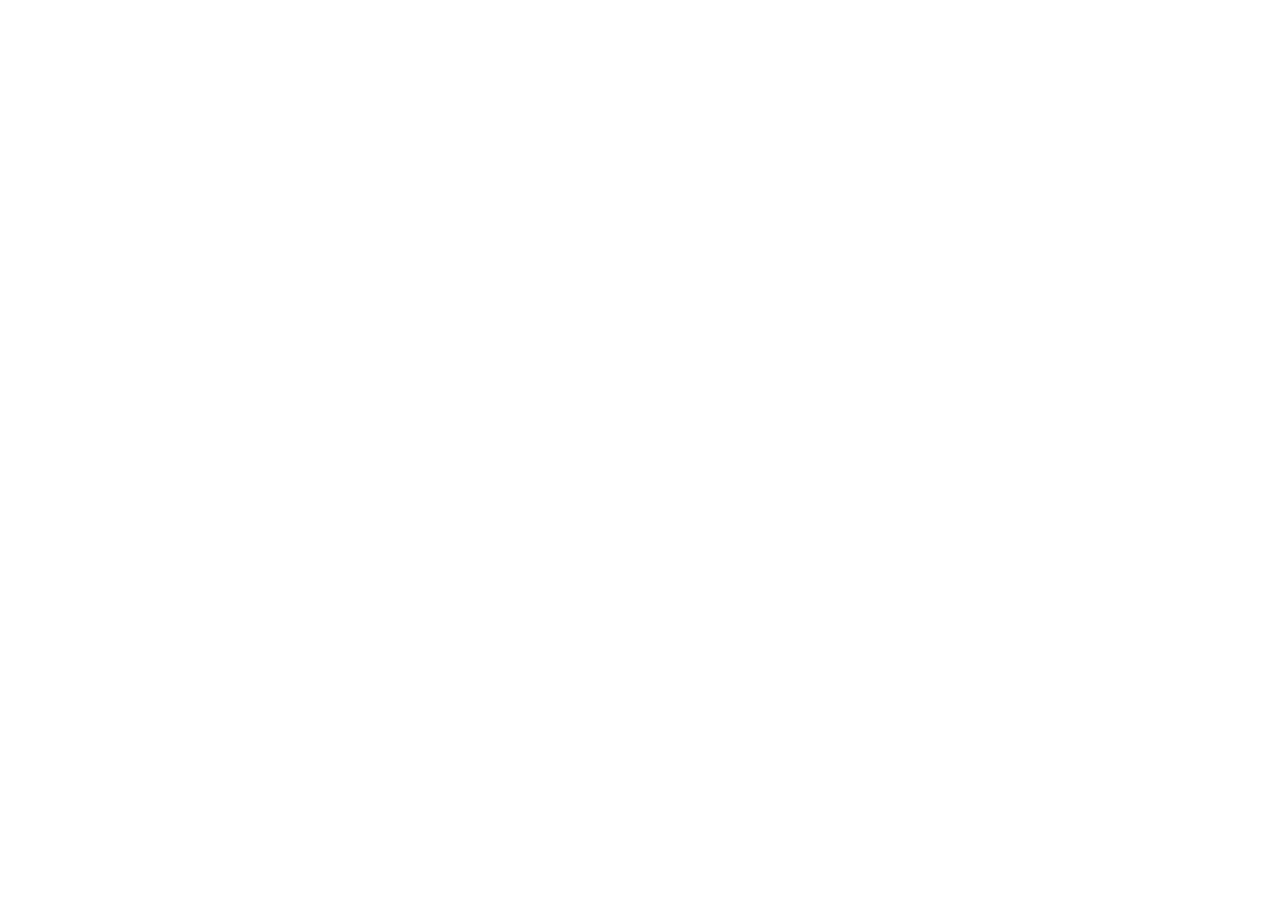
==== web/index.html @ 8bbee5f1 "Create the Flutter skeleton for Lar em Dia flutter create for web, Android and iOS (dev.laremdia.lar" ====
<!DOCTYPE html>
<html>
<head>
  <!--
    If you are serving your web app in a path other than the root, change the
    href value below to reflect the base path you are serving from.

    The path provided below has to start and end with a slash "/" in order for
    it to work correctly.

    For more details:
    * https://developer.mozilla.org/en-US/docs/Web/HTML/Element/base

    This is a placeholder for base href that will be replaced by the value of
    the `--base-href` argument provided to `flutter build`.
  -->
  <base href="$FLUTTER_BASE_HREF">

  <meta charset="UTF-8">
  <meta content="IE=Edge" http-equiv="X-UA-Compatible">
  <meta name="description" content="A new Flutter project.">

  <!-- iOS meta tags & icons -->
  <meta name="mobile-web-app-capable" content="yes">
  <meta name="apple-mobile-web-app-status-bar-style" content="black">
  <meta name="apple-mobile-web-app-title" content="lar_em_dia">
  <link rel="apple-touch-icon" href="icons/Icon-192.png">

  <!-- Favicon -->
  <link rel="icon" type="image/png" href="favicon.png"/>

  <title>lar_em_dia</title>
  <link rel="manifest" href="manifest.json">
</head>
<body>
  <!--
    You can customize the "flutter_bootstrap.js" script.
    This is useful to provide a custom configuration to the Flutter loader
    or to give the user feedback during the initialization process.

    For more details:
    * https://docs.flutter.dev/platform-integration/web/initialization
  -->
  <script src="flutter_bootstrap.js" async></script>
</body>
</html>
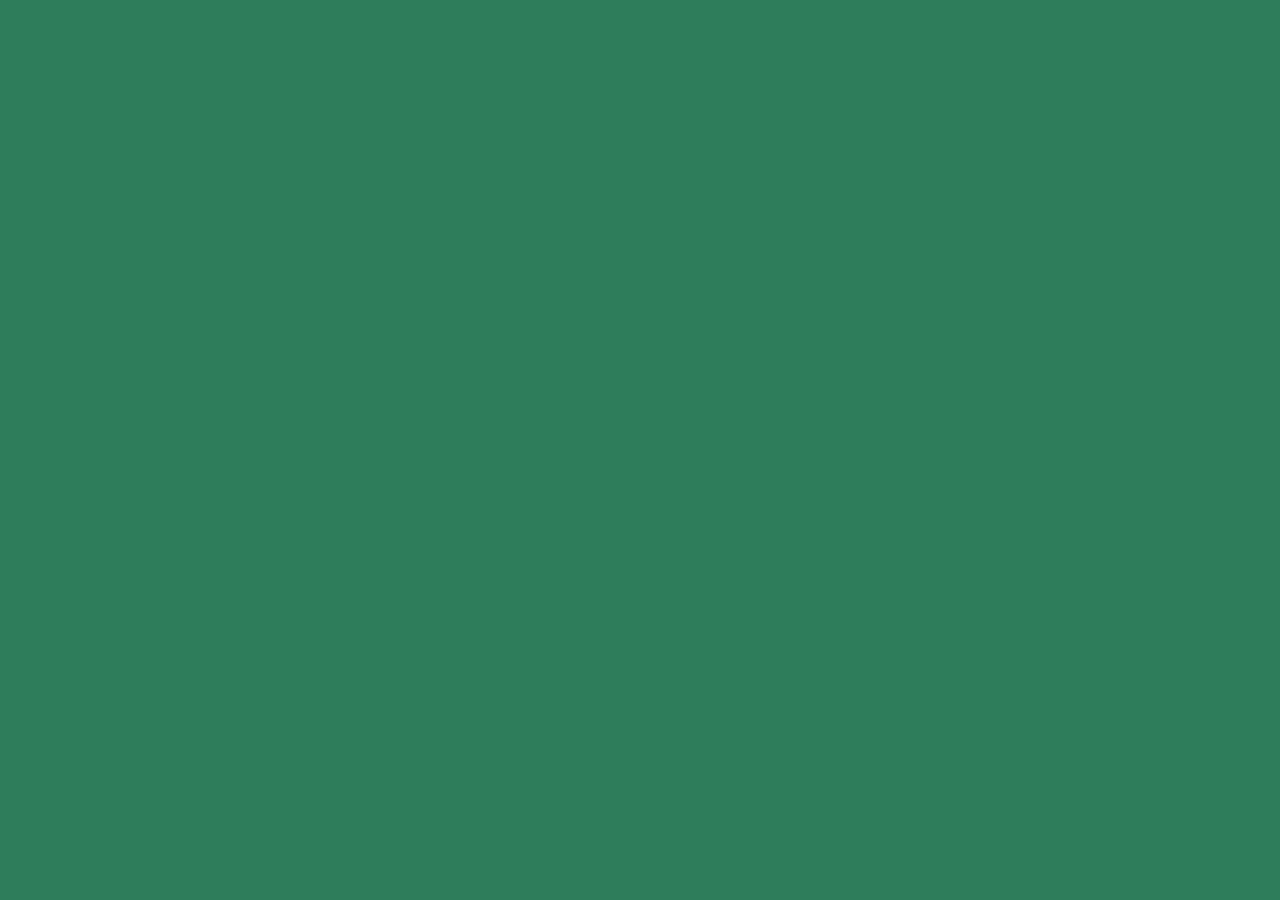
==== commit 1b833c9c: "Make the web app installable as a PWA The manifest and index.html carry the app name, the theme colo" ====
--- a/web/index.html
+++ b/web/index.html
@@ -1,46 +1,26 @@
 <!DOCTYPE html>
-<html>
+<html lang="pt-BR">
 <head>
-  <!--
-    If you are serving your web app in a path other than the root, change the
-    href value below to reflect the base path you are serving from.
-
-    The path provided below has to start and end with a slash "/" in order for
-    it to work correctly.
-
-    For more details:
-    * https://developer.mozilla.org/en-US/docs/Web/HTML/Element/base
-
-    This is a placeholder for base href that will be replaced by the value of
-    the `--base-href` argument provided to `flutter build`.
-  -->
   <base href="$FLUTTER_BASE_HREF">
 
   <meta charset="UTF-8">
   <meta content="IE=Edge" http-equiv="X-UA-Compatible">
-  <meta name="description" content="A new Flutter project.">
+  <meta name="viewport" content="width=device-width, initial-scale=1">
+  <meta name="description" content="Orçamento da família e projeção do saldo mês a mês.">
+  <meta name="theme-color" content="#2E7D5B">
 
-  <!-- iOS meta tags & icons -->
   <meta name="mobile-web-app-capable" content="yes">
-  <meta name="apple-mobile-web-app-status-bar-style" content="black">
-  <meta name="apple-mobile-web-app-title" content="lar_em_dia">
-  <link rel="apple-touch-icon" href="icons/Icon-192.png">
+  <meta name="apple-mobile-web-app-capable" content="yes">
+  <meta name="apple-mobile-web-app-status-bar-style" content="default">
+  <meta name="apple-mobile-web-app-title" content="Lar em Dia">
+  <link rel="apple-touch-icon" sizes="180x180" href="icons/Icon-180.png">
 
-  <!-- Favicon -->
   <link rel="icon" type="image/png" href="favicon.png"/>
 
-  <title>lar_em_dia</title>
+  <title>Lar em Dia</title>
   <link rel="manifest" href="manifest.json">
 </head>
-<body>
-  <!--
-    You can customize the "flutter_bootstrap.js" script.
-    This is useful to provide a custom configuration to the Flutter loader
-    or to give the user feedback during the initialization process.
-
-    For more details:
-    * https://docs.flutter.dev/platform-integration/web/initialization
-  -->
+<body style="background-color: #2E7D5B;">
   <script src="flutter_bootstrap.js" async></script>
 </body>
 </html>
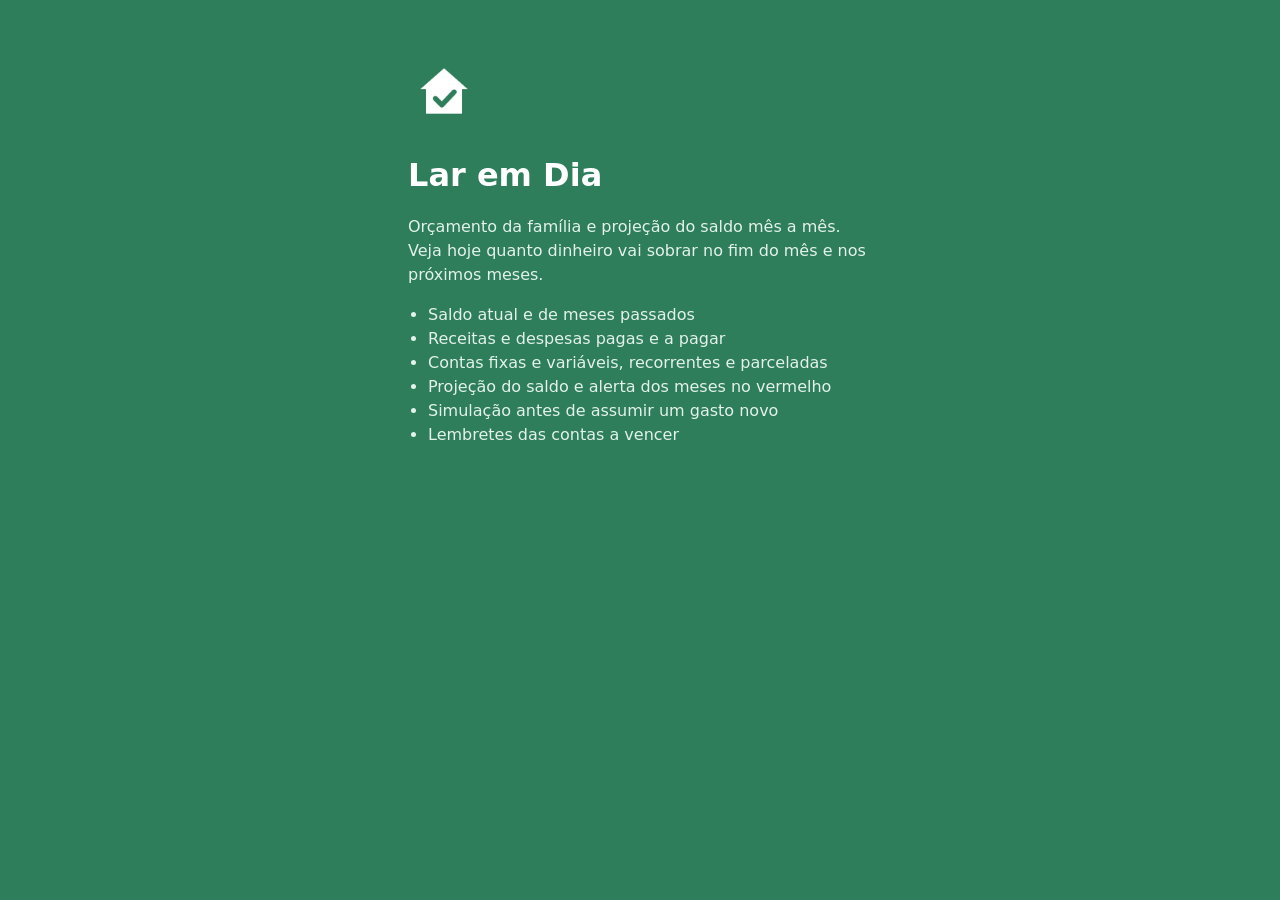
==== commit 10f70e1b: "Deploy the web app to production and improve search engine metadata Co-Authored-By: Claude Opus 5.5 " ====
--- a/web/index.html
+++ b/web/index.html
@@ -6,8 +6,37 @@
   <meta charset="UTF-8">
   <meta content="IE=Edge" http-equiv="X-UA-Compatible">
   <meta name="viewport" content="width=device-width, initial-scale=1">
-  <meta name="description" content="Orçamento da família e projeção do saldo mês a mês.">
+  <title>Lar em Dia: orçamento familiar e projeção do saldo</title>
+  <meta name="description" content="Orçamento familiar com projeção do saldo mês a mês: receitas, despesas fixas e variáveis, parcelas e os meses que vão ficar no vermelho.">
+  <meta name="robots" content="index, follow">
+  <link rel="canonical" href="__SITE_URL__/">
   <meta name="theme-color" content="#2E7D5B">
+
+  <meta property="og:type" content="website">
+  <meta property="og:site_name" content="Lar em Dia">
+  <meta property="og:locale" content="pt_BR">
+  <meta property="og:title" content="Lar em Dia: orçamento familiar e projeção do saldo">
+  <meta property="og:description" content="Veja hoje quanto dinheiro a família vai ter no fim do mês e nos próximos meses.">
+  <meta property="og:url" content="__SITE_URL__/">
+  <meta property="og:image" content="__SITE_URL__/og-image.png">
+  <meta property="og:image:width" content="1200">
+  <meta property="og:image:height" content="630">
+  <meta property="og:image:alt" content="Lar em Dia: orçamento da família e projeção do saldo mês a mês">
+  <meta name="twitter:card" content="summary_large_image">
+
+  <script type="application/ld+json">
+  {
+    "@context": "https://schema.org",
+    "@type": "WebApplication",
+    "name": "Lar em Dia",
+    "url": "__SITE_URL__/",
+    "description": "Orçamento familiar com projeção do saldo mês a mês.",
+    "applicationCategory": "FinanceApplication",
+    "operatingSystem": "Web, Android, iOS",
+    "inLanguage": "pt-BR",
+    "offers": { "@type": "Offer", "price": "0", "priceCurrency": "BRL" }
+  }
+  </script>
 
   <meta name="mobile-web-app-capable" content="yes">
   <meta name="apple-mobile-web-app-capable" content="yes">
@@ -16,11 +45,46 @@
   <link rel="apple-touch-icon" sizes="180x180" href="icons/Icon-180.png">
 
   <link rel="icon" type="image/png" href="favicon.png"/>
+  <link rel="manifest" href="manifest.json">
 
-  <title>Lar em Dia</title>
-  <link rel="manifest" href="manifest.json">
+  <style>
+    #landing {
+      box-sizing: border-box;
+      max-width: 32rem;
+      margin: 0 auto;
+      padding: 3rem 1.5rem;
+      color: #FFFFFF;
+      font-family: system-ui, -apple-system, "Segoe UI", Roboto, sans-serif;
+      line-height: 1.5;
+    }
+    #landing h1 { font-size: 2rem; margin: 1rem 0 0.5rem; }
+    #landing p, #landing li { color: #E3F2EA; }
+    #landing ul { padding-left: 1.25rem; }
+  </style>
 </head>
 <body style="background-color: #2E7D5B;">
+  <main id="landing">
+    <img src="icons/Icon-192.png" alt="" width="72" height="72">
+    <h1>Lar em Dia</h1>
+    <p>Orçamento da família e projeção do saldo mês a mês. Veja hoje quanto dinheiro vai sobrar no fim do mês e nos próximos meses.</p>
+    <ul>
+      <li>Saldo atual e de meses passados</li>
+      <li>Receitas e despesas pagas e a pagar</li>
+      <li>Contas fixas e variáveis, recorrentes e parceladas</li>
+      <li>Projeção do saldo e alerta dos meses no vermelho</li>
+      <li>Simulação antes de assumir um gasto novo</li>
+      <li>Lembretes das contas a vencer</li>
+    </ul>
+    <noscript><p>Ative o JavaScript para usar o Lar em Dia.</p></noscript>
+  </main>
+  <script>
+    window.addEventListener('flutter-first-frame', function () {
+      var landing = document.getElementById('landing');
+      if (landing) {
+        landing.remove();
+      }
+    });
+  </script>
   <script src="flutter_bootstrap.js" async></script>
 </body>
 </html>
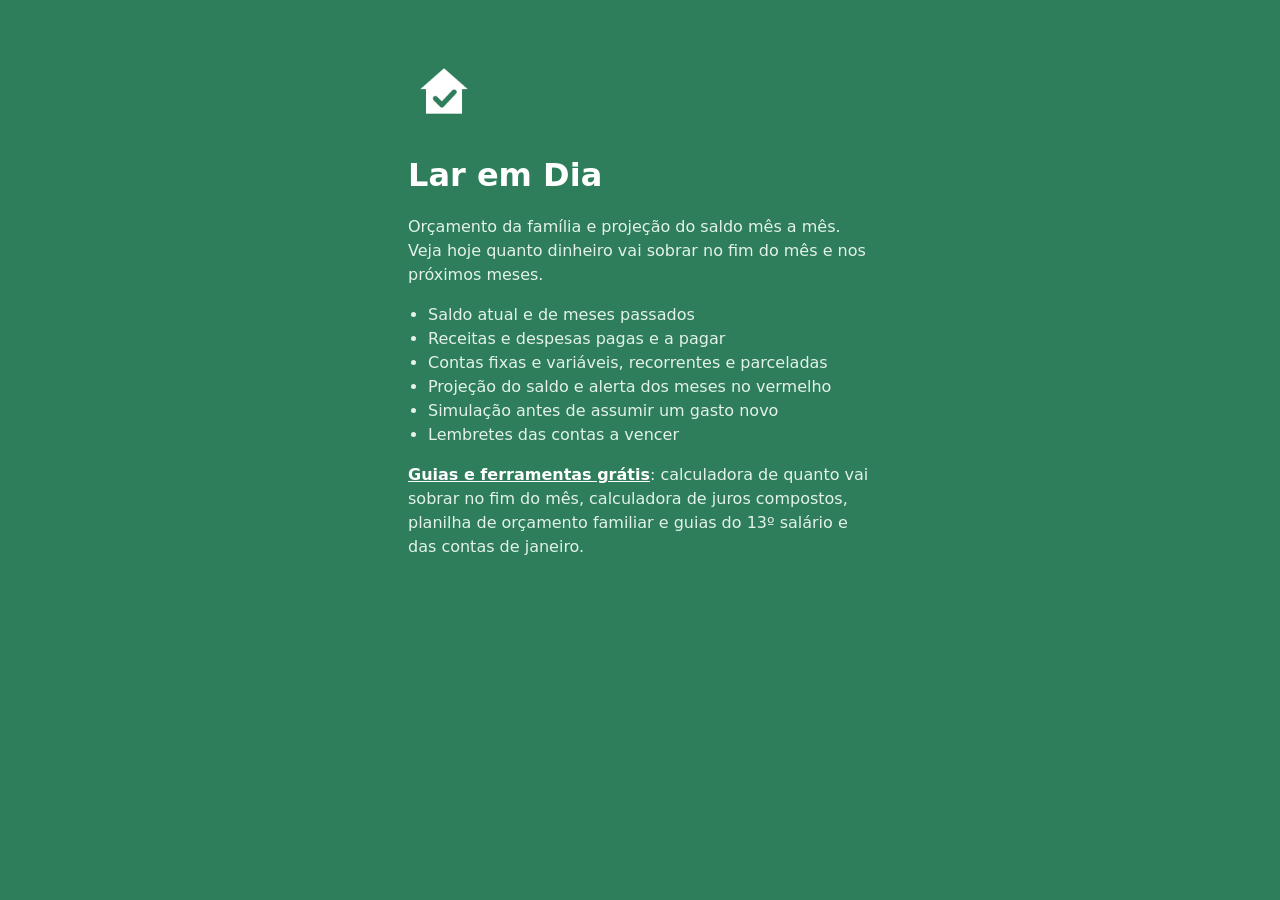
==== commit b39924da: "Add free calculators, budget spreadsheet and guides for search traffic Plain HTML content pages next" ====
--- a/web/index.html
+++ b/web/index.html
@@ -60,6 +60,7 @@
     #landing h1 { font-size: 2rem; margin: 1rem 0 0.5rem; }
     #landing p, #landing li { color: #E3F2EA; }
     #landing ul { padding-left: 1.25rem; }
+    #landing a { color: #FFFFFF; font-weight: 600; }
   </style>
 </head>
 <body style="background-color: #2E7D5B;">
@@ -75,16 +76,10 @@
       <li>Simulação antes de assumir um gasto novo</li>
       <li>Lembretes das contas a vencer</li>
     </ul>
+    <p><a href="guias.html">Guias e ferramentas grátis</a>: calculadora de quanto vai sobrar no fim do mês, calculadora de juros compostos, planilha de orçamento familiar e guias do 13º salário e das contas de janeiro.</p>
     <noscript><p>Ative o JavaScript para usar o Lar em Dia.</p></noscript>
   </main>
-  <script>
-    window.addEventListener('flutter-first-frame', function () {
-      var landing = document.getElementById('landing');
-      if (landing) {
-        landing.remove();
-      }
-    });
-  </script>
+  <script src="landing.js"></script>
   <script src="flutter_bootstrap.js" async></script>
 </body>
 </html>
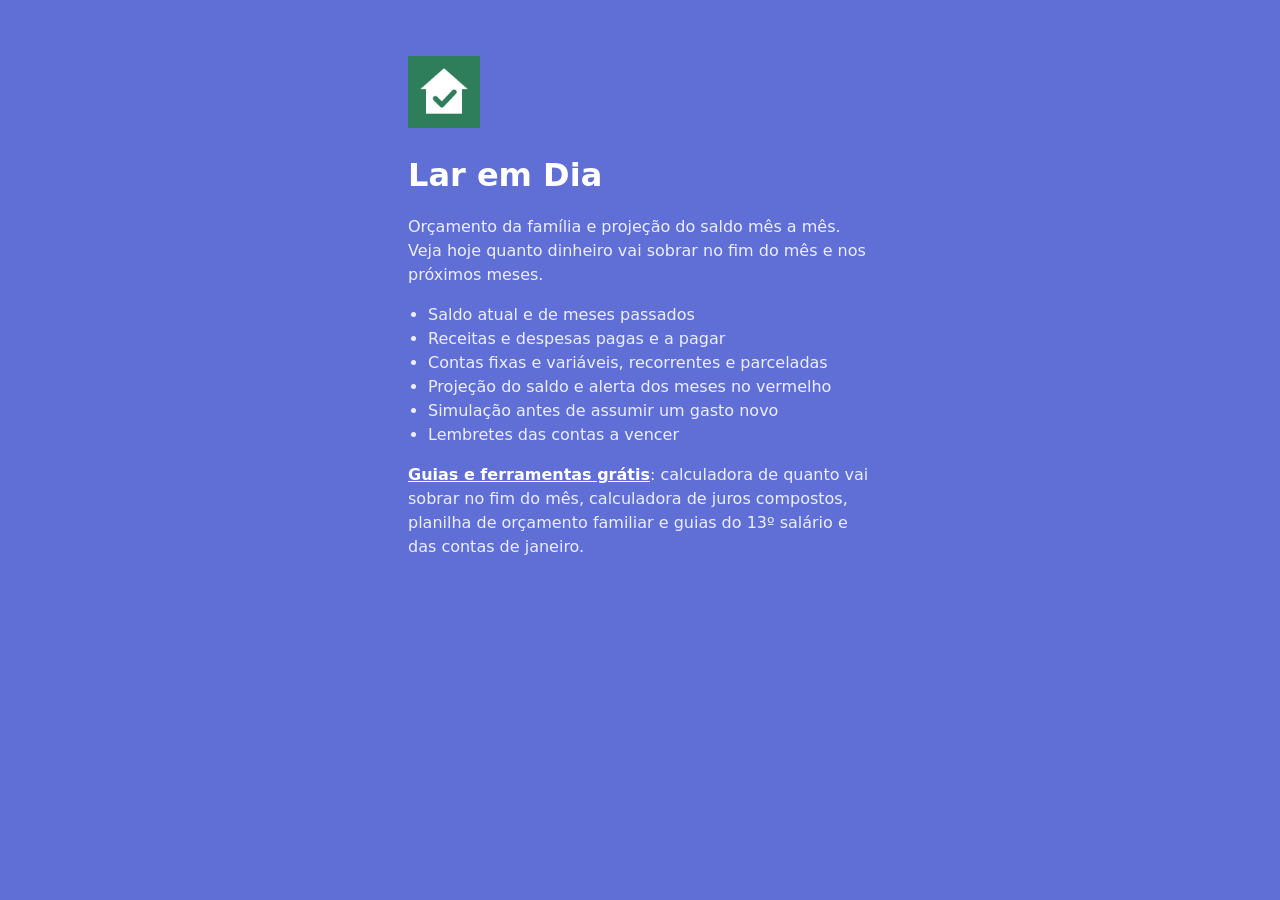
==== commit 7edbf16a: "Carry the blue palette to the web shell and polish the theme Use the new brand color in the PWA mani" ====
--- a/web/index.html
+++ b/web/index.html
@@ -10,7 +10,7 @@
   <meta name="description" content="Orçamento familiar com projeção do saldo mês a mês: receitas, despesas fixas e variáveis, parcelas e os meses que vão ficar no vermelho.">
   <meta name="robots" content="index, follow">
   <link rel="canonical" href="__SITE_URL__/">
-  <meta name="theme-color" content="#2E7D5B">
+  <meta name="theme-color" content="#5F6FD6">
 
   <meta property="og:type" content="website">
   <meta property="og:site_name" content="Lar em Dia">
@@ -58,12 +58,12 @@
       line-height: 1.5;
     }
     #landing h1 { font-size: 2rem; margin: 1rem 0 0.5rem; }
-    #landing p, #landing li { color: #E3F2EA; }
+    #landing p, #landing li { color: #EDEFFC; }
     #landing ul { padding-left: 1.25rem; }
     #landing a { color: #FFFFFF; font-weight: 600; }
   </style>
 </head>
-<body style="background-color: #2E7D5B;">
+<body style="background-color: #5F6FD6;">
   <main id="landing">
     <img src="icons/Icon-192.png" alt="" width="72" height="72">
     <h1>Lar em Dia</h1>
